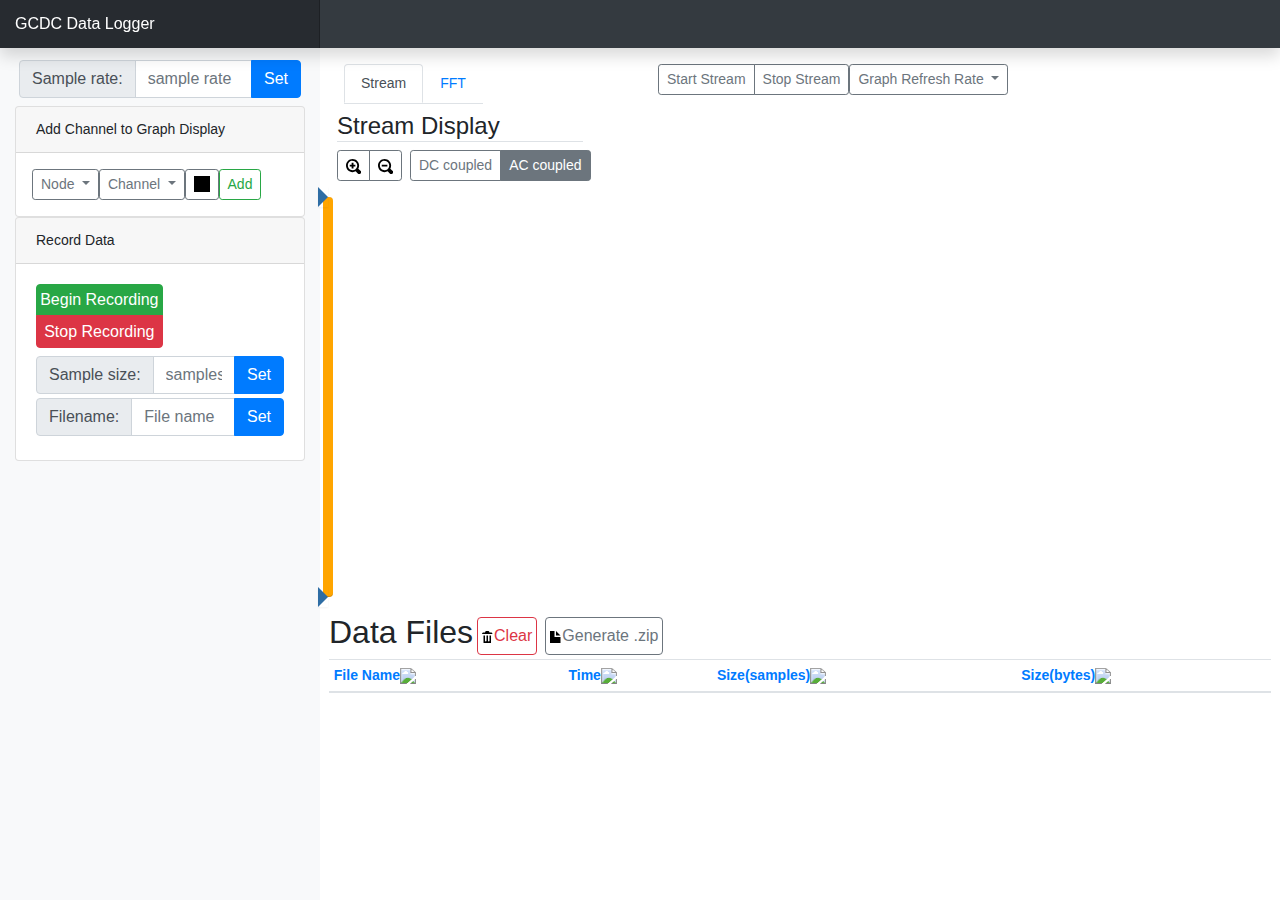
==== src/var/www/html/realtime.html @ ad4782fc "reorganized project to make better use of debian package manger for install" ====
<!DOCTYPE html>
<html lang="en">
  <head>
    <!-- Required meta tags -->
    <meta charset="utf-8">
    <meta name="viewport" content="width=device-width, initial-scale=1, shrink-to-fit=no">

    <link rel="stylesheet" href="lib/Bootstrap/css/bootstrap.min.css">
    <link rel="stylesheet" href="css/dashboard.css">
    <link rel="stylesheet" href="css/bootstrap-slider.min.css">
    <link rel="stylesheet" href="lib/colorpicker/css/bootstrap-colorpicker.min.css">
    <link rel="manifest" href="manifest.json">
    <title>GCDC Data Logger</title>
  </head>
  <body>
    <nav class="navbar navbar-dark fixed-top bg-dark flex-md-nowrap p-0 shadow">
    <div class="navbar-brand col-sm-3 col-md-3 mr-0">GCDC Data Logger</div>
    </nav>

    <div class="container-fluid">
      <div class="row" id="sidebar">
        <nav class="col-md-3 col-sm-3 d-none d-md-block bg-light">
          <div class="sidebar-sticky mt-5">
            
            

            <ul class="nav flex-column">
              <li class="nav-item m-1">
              	<div class="input-group mb-1">
                  <div class="input-group-prepend">
                    <span class="input-group-text">Sample rate:</span>
                  </div>
                  <input type="text" class="form-control" placeholder="sample rate" id="sampleRate">
                  <div class="input-group-append">
                    <button class="btn btn-primary" id="sampleRateBtn">Set</button>
                  </div>
              	</div>
              </li>
            </ul>
            
            <div class="card">
              <div class="card-header">
                Add Channel to Graph Display
              </div>
              <div class="card-body p-3">
                <div class="btn-toolbar">
                  
                  <div class="dropdown" id="cardNodeDrop">
                    <button class="btn btn-sm btn-outline-secondary dropdown-toggle" type="button" data-toggle="dropdown" id="cardNodeDropBtn">
                      Node
                    </button>
                    <div class="dropdown-menu">
                      <a class="dropdown-item" href="#" >0</a>
                      <a class="dropdown-item" href="#" >1</a>                
                      <a class="dropdown-item" href="#" >2</a>
                      <a class="dropdown-item" href="#" >3</a>
                      <a class="dropdown-item" href="#" >4</a>
                      <a class="dropdown-item" href="#" >5</a>
                      <a class="dropdown-item" href="#" >6</a>
                      <a class="dropdown-item" href="#" >7</a>
                      <a class="dropdown-item" href="#" >8</a>
                      <a class="dropdown-item" href="#" >9</a>
                    </div>
                  </div>

                  <div class="dropdown" id="cardChannelDrop">
                    <button class="btn btn-sm btn-outline-secondary dropdown-toggle" type="button" data-toggle="dropdown" id="cardChannelDropBtn">
                      Channel
                    </button>
                    <div class="dropdown-menu">
                      <a class="dropdown-item" href="#">X</a>
                      <a class="dropdown-item" href="#">Y</a>
                      <a class="dropdown-item" href="#">Z</a>
                      <a class="dropdown-item" href="#">Mag</a>
                    </div>
                  </div>
                  <a class="btn btn-sm btn-outline-secondary colorpicker-component" href="#" id="channelColorPicker" data-color="#000000">
                    <span class="add-on"><i></i></span>
                  </a>
                  <button class="btn btn-sm btn-outline-success" id="addChannel">
                    Add
                  </button>
                </div>
              </div>
            </div>
            <ul class="nav flex-column" id="displayedChannelsList">
            
            </ul>
            <div class="card">
              <div class="card-header">
              	Record Data
              </div>
              <div class="card-body p-3">
                <ul class="nav flex-column">
                  <li class="nav-item m-1">
                    <div class="btn-group-vertical">
                      <button class="btn btn-success nav-button" type="button" id="startLogging">Begin Recording</btn>
                      <button class="btn btn-danger nav-button" type="button" id="stopLogging">Stop Recording</btn>              
                    </div>
                    <div class="collapse mt-1" id="fileAlert"> 
                      <div class="alert alert-success show" role="alert">
                        Files are being recorded
                      </div>
                    </div>
                  </li>
                  <li class="nav-item m-1">
                    <div class="input-group mb-1">
                      <div class="input-group-prepend">
                        <span class="input-group-text">Sample size:</span>
                      </div>
                      <input type="text" class="form-control" placeholder="samples perfile" id="sampleSize">
                      <div class="input-group-append">
                        <button class="btn btn-primary" id="sampleSizeBtn">Set</button>
                      </div>
                    </div>
                    
                    <div class="input-group mb-1">
                      <div class="input-group-prepend">
                        <span class="input-group-text">Filename:</span>
                      </div>
                      <input type="text" class="form-control" placeholder="File name" id="fileName">
                      <div class="input-group-append">
                        <button class="btn btn-primary" id="fileNameBtn">Set</button>
                      </div>
                    </div>
                  </li>
                </ul>
              </div>
            </div>
          </div>
        </nav>

        <main role="main" class="col-md-9 ml-sm-auto col-lg-9 px-4">
          <div class="row">
            <div class="col-sm-4">
              <div class="nav mt-3">
                <ul class="nav nav-tabs">
                  <li class="active"><a id="streamTab"class="nav-link active" data-toggle="tab" href="#stream">Stream</a></li>
                  <li><a id="fftTab" class="nav-link" data-toggle="tab" href="#fft">FFT</a></li>
                </ul>
              </div>
            </div>
            <div class="col-sm-8">
              <div class="btn-toolbar mb-2 mt-3">
                <div class="btn-group">
                  <button class="btn btn-sm btn-outline-secondary" id="startStream" onclick="startStream()">Start Stream</button>
                  <button class="btn btn-sm btn-outline-secondary" id="stopStream" onclick="stopStream()">Stop Stream</button>
                </div>
                <div class="dropdown">
                  <button class="btn btn-sm btn-outline-secondary dropdown-toggle" type="button" data-toggle="dropdown" id="graphRefreshBtn">
                    Graph Refresh Rate
                  </button>
                  <div class="dropdown-menu">
                    <a class="dropdown-item" href="#" onclick="setGraphRefresh(5);return false;">5hz (slow)</a>
                    <a class="dropdown-item" href="#" onclick="setGraphRefresh(10);return false;">10hz (good)</a>              
                    <a class="dropdown-item" href="#" onclick="setGraphRefresh(20);return false;">20hz (fast)</a>
                    <a class="dropdown-item" href="#" onclick="setGraphRefresh(40);return false;">40hz (very fast)</a>
                  </div>
                </div>
              </div>
            </div>
          </div>
          <div class="row mb-3">
            <div class="tab-content">
              <div id="stream" class="tab-pane fade in show active">
                <div class="row">
                  <div class="col-sm-12">
                    <h2 class="h4 m-2 border-bottom">Stream Display</h2>
                  </div>
                </div>
                <div class="row">
                  <div class="col-sm-12">
                    <div class="btn-toolbar ml-2">
                      <div class="btn-group"> <!-- zoom -->
                        <button class="btn btn-sm btn-outline-secondary" id="zoomIn"><img src="images/zoom-in.svg" width="15px" height="15px"></button>
                        <button class="btn btn-sm btn-outline-secondary" id="zoomOut"><img src="images/zoom-out.svg" width="15px" height="15px"></button>
                      </div>
                      <div class="btn-group btn-group-toggle ml-2" data-toggle="buttons"> <!-- data transforms -->
                        <label class="btn btn-sm btn-outline-secondary">
                          <input type="radio" name="transform" id="filter_none" autocomplete="off" checked>
                          DC coupled
                        </label>
                        <label class="btn btn-sm btn-outline-secondary active">
                          <input type="radio" name="transform" id="filter_iir" autocomplete="off">
                          AC coupled
                        </label>
                      </div>
                      
                    </div>
                  </div>
                </div>
                <div class="row mt-3">
                  <div class="col-sm-1 p-0 mr-0 text-right">
                    <input id="rangeSlider" data-slider-id="slider1" type="text" class="slider"
                    data-slider-min="-5000" data-slider-max="5000" data-slider-step="10" 
                    data-slider-value="[-5000,5000]" data-slider-orientation="vertical" data-slider-handle="triangle" data-slider-tooltip="always"/>
                    
                  </div>
                  <div class="graph stream col-sm-11 p-0" id="streamGraph"></div>
                </div>
              </div>
              
              <div class="tab-pane fade in" id="fft">
                <div class="d-flex justify-content-between flex-wrap flex-md-nowrap align-items-center pt-3 pb-2 mb-3 border-bottom">
                  <h2 class="h4">FFT Display</h2>
                </div>
                <div class="graph fft" id="fftGraph"></div>
              </div>
            </div>
          </div>
          <div class="row">
            <h2>Data Files</h2>
            <div class="btn-toolbar">
              <button class="btn btn-outline-danger m-1 p-1" data-toggle="confirmation" data-popout="true" id="clearDataFiles"><img src="images/trash.svg" width="12px" height="12px">Clear</button>
              <button class="btn btn-outline-secondary m-1 p-1" id="generateZipBtn"><img src="images/file.svg" width="12px" height="12px">Generate .zip</button>
              <div class="collapse" id="generateZipCollapse">
                <div class="pt-2" id="waiting">
                  <div style="float:left;">Working...</div>
                </div>            
              </div>
              <div class="collapse" id="downloadZipCollapse">
                <a class="btn btn-outline-primary m-1 p-2" id="downloadZip"><img src="images/data-transfer-download.svg" width="12px" height="12px">Download</a>
              </div>    
            </div>
          </div>
          <div class="row">
            <div class="table-responsive">
          
              <table class="table table-striped table-sm" id="dataFiles">
                <thead>
                  <tr>
                    <th><a href="#"  id="byFileName">File Name<img src="/images/caret-bottom.svg" id="fileCaret" opacity="1"></a></th>
                    <th><a href="#"  id="byTime">Time<img src="/images/caret-bottom.svg" id="timeCaret" opacity="0"></a></th>
                    <th><a href="#"  id="bySamples">Size(samples)<img src="/images/caret-bottom.svg" id="sampleCaret" opacity="0"></a></th>
                    <th><a href="#"  id="byBytes">Size(bytes)<img src="/images/caret-bottom.svg" id="byteCaret" opacity="0"></a></th>
                  </tr>
                </thead>
              </table>
            </div>
          </div>
        </main>
      </div>
    </div>


    
    <script src="lib/d3/d3.v3.min.js"></script>
    <script src="lib/fft.js"></script> <!-- math -->
    <script src="lib/gcdc.js"></script>
    <script src="lib/streamGraph.js"></script>
    <script src="lib/fftGraph.js"></script>
    
    <script src="lib/jquery-3.3.1.slim.min.js"></script>
    <script src="lib/popper.min.js"></script>
    <script src="lib/Bootstrap/js/bootstrap.min.js"></script>    
    <script src="lib/bootstrap-confirmation.min.js"></script>
    <script src="lib/bootstrap-slider.min.js"></script>
    <script src="lib/colorpicker/js/bootstrap-colorpicker.min.js"></script>
    
    <script>
      
      /////////////////////////////////
      //Miscellaneous things for graphs    
      var throttleRate = 10;
      var isLogging = false;
      var isStreaming = false;
      var address = document.location.host; //index.html should be hosted on the pi
      var streamSocket = new WebSocket("ws://"+address+":7333")
      var controllerSocket = new WebSocket("ws://"+address+":7331")
    
      var graphTimer;
      var streamGraph = new StreamGraph(700,400,'#streamGraph')
      var isAC = true;
      var fftGraph = new FFTGraph(700,400,'#fftGraph')
      
      
      var nodeList = []
      nodeListSize = 10 //make this more important later
      for(i in d3.range(nodeListSize)){
        nodeList.push(new gcdcNode(i))
      }
      
      streamSocket.onopen = function(event){
        streamSocket.send('nodeid=all')
        startStream()
      }
      streamSocket.onmessage = function(event){
        if(document.getElementById("streamTab").classList.contains("active")){
	var frame = JSON.parse(event.data)
	sensorDataList = frame.data
//          sensorDataList = JSON.parse(event.data)
          filter = isAC? iirFilter : dummyFilter; //both are located in gcdc.js
          for(i in sensorDataList){
            nodeList[i].appendData(sensorDataList[i],filter)
          }
          
          chWithColor = []
          for(i in displayedChannels){
            ch = displayedChannels[i]
            color = document.getElementById(ch.name+"_header").style.backgroundColor
            chWithColor.push([ch,color])
          }
          streamGraph.updateData(chWithColor)
        }
        else{
          sensorDataList = JSON.parse(event.data)
          for(i in sensorDataList){
            nodeList[i].appendData(sensorDataList[i])
          }
          chWithColor=[]
          for(i in displayedChannels){
            ch = displayedChannels[i]
            color = document.getElementById(ch.name+'_header').style.backgroundColor
            chWithColor.push([ch,color])
          }
          fftGraph.updateData(chWithColor)  
        }
      }
      
      function updateFiles(){
        controllerSocket.send("fileRequest")
      }
      var clicks = {//used for ascending/descending sorting
        name: 0,
        time: 0,
        sSize: 0,
        bSize: 0
      }
      var sortable = {
        "name":0,
        "time":1,
        "samples":2,
        "bytes":3
      }
      var currentSort=sortable.name; //used to sort data when a file update is received
      
      var table = d3.select('table')
      var tbody = table.append('tbody')
      var rows 
      var currentFiles = []
     
      controllerSocket.onmessage = function(event){
        var data = JSON.parse(event.data)
        for(name in data){
          //List of files with extra info
          if(name == "fileList"){
            var fileList = data[name]
            tbody.selectAll('tr').remove()
            rows = tbody.selectAll('tr')
              .data(fileList)
              .enter()
              .append('tr')
            var cells = rows.selectAll('td')
              .data(function(row){
                return row
              })
              .enter()
              .append('td')
              .text(function(d,i){
                if(i==0){return ""}
                else{return d}
              });
            cells.filter(function(d,i){return i == 0})
              .append("a")
              .attr("href",function(d){
                return "data/"+d
              })
              .attr("download","")
              .html(function(d){
                return d;
              })
              
            if(currentSort==sortable.name){
              sortByName()
            }
            else if(currentSort==sortable.time){
              sortByTime()
            }
            else if(currentSort==sortable.samples){
              sortBySamples()
            }
            else if(currentSort==sortable.bytes){
              sortByBytes()
            }
          }
          //Either recording or not 
          else if(name=="recordingStatus"){
            var fileAlert = document.getElementById("fileAlert")
            isLogging = data[name] //true or false
            var isCollapsed = fileAlert.classList.contains("collapse")
            if(isCollapsed == isLogging){
              fileAlert.classList.toggle("collapse")
            }
            document.getElementById("startLogging").disabled = isLogging
            document.getElementById("stopLogging").disabled = !isLogging
          }
          //zip archive created
          else if(name=="zipCreated"){
            zipCreated(data[name])
            //seperate function using jquery so that the .toggle()'s work correctly 
          }
        }      
      }
      
      
      function sortByName(){
        rows.sort(function(a,b){
          if(a[0] < b[0]){
            return clicks.name%2==0 ? -1:1
          }else if(a[0] > b[0]){
            return clicks.name%2==0 ? 1:-1
          }else{
            return 0
          }
        })                   
      }
      function sortByTime(){
        rows.sort(function(a,b){
          if(Date.parse(a[1])<Date.parse(b[1])){
            return clicks.time%2==0 ? -1:1
          }else if(Date.parse(a[1])>Date.parse(b[1])){
            return clicks.time%2==0 ? 1:-1
          }else{
            return 0;
          }
        })
      }
      function sortBySamples(){
        rows.sort(function(a,b){
          if(parseInt(a[2]) < parseInt(b[2])){
            return clicks.sSize%2==0 ? -1:1
          }else if(parseInt(a[2]) > parseInt(b[2])){
            return clicks.sSize%2==0 ? 1:-1
          }else{
            return 0
          }
        })
      }
      function sortByBytes(){
        rows.sort(function(a,b){
          if(parseInt(a[3]) < parseInt(b[3])){
            return clicks.bSize%2==0 ? -1:1
          }else if(parseInt(a[3]) > parseInt(b[3])){
            return clicks.bSize%2==0 ? 1:-1
          }else{
            return 0
          }
        })
      }
      
      function sortByNameClicked(){
        clicks.name++
        currentSort=sortable.name
        sortByName()
        updateCaret()
        return false
      }
      function sortByTimeClicked(){
        clicks.time++
        currentSort=sortable.time
        sortByTime()
        updateCaret()
        return false
      }
      function sortBySamplesClicked(){
        clicks.sSize++
        currentSort=sortable.samples
        sortBySamples()
        updateCaret()
        return false
      }
      function sortByBytesClicked(){
        clicks.bSize++
        currentSort=sortable.bytes
        sortByBytes()
        updateCaret()
        return false
      }
      
      function updateCaret(){
        d3.select("table").selectAll("img")
          .style("opacity","0")
        var id = ''
        var isUp = true
        if(currentSort==sortable.name){
          id = "#fileCaret"
          isUp = clicks.name%2==1
        }
        else if(currentSort==sortable.time){
         id = "#timeCaret" 
         isUp = clicks.time%2==1
        }
        else if(currentSort==sortable.samples){
          id = "#sampleCaret"
          isUp = clicks.sSize%2==1
        }
        else if(currentSort==sortable.bytes){
          id = "#byteCaret"
          isUp = clicks.bSize%2==1
        }
        d3.select(id).style("opacity","1")
          .attr("src",function(){
            if(isUp){
              return "/images/caret-top.svg"
            }else{
              return "/images/caret-bottom.svg"
            }
          })
      }
      //assigning functions to javascript the right way
      //?
      window.onload = function(){
        document.getElementById("byFileName").onclick= sortByNameClicked;  
        document.getElementById("byTime").onclick=sortByTimeClicked;
        document.getElementById("bySamples").onclick=sortBySamplesClicked;
        document.getElementById("byBytes").onclick=sortByBytesClicked;
      }
      controllerSocket.onopen = function(){
        controllerSocket.send("fileRequest")
      }
             
    </script>

    <!-- jQuery first, then Popper.js, then Bootstrap JS -->
    
    <!--Needs jquery-->
    <script>
/****************
      // Plugins
****************/
      
      $('[data-toggle=confirmation]').confirmation({
        rootSelector: '[data-toggle=confirmation]',
        // other options
      });
      $('#clearDataFiles').click(clearDataFiles)
      //" confirmation plugin must be initialized before attaching event listener"
      
      $('#rangeSlider').slider({
        reversed: true,
        precision: 0,
        tooltip: 'always',
        tooltip_position: 'left',
        formatter: function(value){
          return "Difference: "+(value[1]-value[0])
        }
      });
      $(function(){
        $('#channelColorPicker').colorpicker()
      })
      
/*************************      
      //"Delegated event handlers"   <--- aka responsible adult way to make buttons do things
      //can't have onclick and data-toggle so you assign the event listener to the parent
*************************/

      //////////////////////////////
      // event handlers for sidebar:
      $(document).on("click","#startLogging",startLogging)
      $(document).on("click","#stopLogging",stopLogging)
      $(document).on("click","#sampleSizeBtn",sampleSize)
      $(document).on("click","#fileNameBtn",fileName)
      $(document).on("click","#sampleRateBtn",sampleRate)
      $("#sampleSize").keyup( function(event){
        event.preventDefault()
        if(event.which == 13){
          sampleSize()
          $("#sampleSize").blur()
        }
      })
      $("#fileName").keyup(function(event){
        event.preventDefault()
        if(event.which == 13){
          fileName()
          $("#fileName").blur()
        }
      })
      $("#sampleRate").keyup(function(event){
        event.preventDefault()
        if(event.which == 13){
          sampleRate()
          $("#sampleRate").blur()
        }
      })
      
      /////////////////////////////////////
      // event handlers for sidebar channel interface
      $(document).on("click","#addChannel",addChannelClicked)
      $('#cardNodeDrop').on('click','div a',function(){
        nodeSelect = Number($(this).text())
        $('#cardNodeDropBtn').text('Node: '+$(this).text())
      })
      $('#cardChannelDrop').on('click','div a',function(){
        channelSelect = $(this).text().toLowerCase()
        $('#cardChannelDropBtn').text('Channel: '+$(this).text())
      })
      $(document).on('click','.remove-channel-btn', removeChannel)
      
      //////////////////////////////////////
      // event handlers for stream (General)
      $(document).on("click","#startStream",startStream)
      $(document).on("click","#stopStream",stopStream)
      
      
      /////////////////////////////////////
      // event handlers for stream display
      $("#rangeSlider").slider().on('change',changeSliderVal)
      $(document).on("click","#zoomIn", zoomIn)
      $(document).on("click","#zoomOut", zoomOut)
      $(document).on("change","input:radio[id^='filter_']",filterToggle)
      
      /////////////////////////////////////
      // event handlers for file management
      $(document).on("click","#generateZipBtn",generateZip)
      $(document).on("click","#downloadZip",function(){
        $("#downloadZipCollapse").toggle("collapse")
        $("#generateZipBtn").prop("disable",false)
      })
      
/************************            
      //Function Definitions
      //If it isn't here look somewhere else
************************/
     
      ///////////////////////////////////
      // fucntion definitions for sidebar
      function startLogging(){
        if(!isLogging){
          isLogging = true;
          controllerSocket.send("recording=start")
        }
        $("#fileAlert").toggle("collapse")
        $("#startLogging").prop("disabled",isLogging)
        $("#stopLogging").prop("disabled", !isLogging)
      }
      
      function stopLogging(){
        if(isLogging){
          isLogging = false;
          controllerSocket.send("recording=stop")
          updateFiles()
        }
        $("#fileAlert").toggle("collapse")
        $("#startLogging").prop("disabled", isLogging)
        $("#stopLogging").prop("disabled",!isLogging)
      }
      
      function sampleSize(){
        val = $("#sampleSize").val()
        if(isNaN(val)){   // isNaN = is Not a Number
          console.log("Text field contains invalid input")
          //More robust error handling can be made later
        }else{
          controllerSocket.send("numSamples="+val)
        }
      }
      
      function fileName(){
        val = $("#fileName").val()
        controllerSocket.send("fileName="+val)
      }
      
      function sampleRate(){
        val = $("#sampleRate").val()
        if(isNaN(val)){
          console.log("Text field contains invalid input")
        }else{
          controllerSocket.send("sampleRate="+val)
        }
      }
      
      ////////////////////////////////////////////
      // function definitions for stream (general)
      function startStream(){
        if(!isStreaming){
          isStreaming = true;
          streamSocket.send("stream=true")
          graphTimer = setInterval(updateGraph, 1000/throttleRate)
          var tempNow = new Date();
          for(var name in streamGraph.Node){
                  group = streamGraph.Node[name]
                  group.data=group.data.map(function(){
                          return [tempNow,0]
                  })
                  group.path.data([group.data])
          }

        }
        $("#stopStream").prop("disabled", !isStreaming)
        $("#startStream").prop("disabled", isStreaming)
      }
      
      function stopStream(){
        if(isStreaming){
          isStreaming = false;
          streamSocket.send("stream=false")
          clearInterval(graphTimer)
        }
        $("#stopStream").prop("disabled", !isStreaming)
        $("#startStream").prop("disabled", isStreaming)                    
      }
      
      function updateGraph(){
        if(document.getElementById("streamTab").classList.contains("active")){
              streamGraph.updateGraph()
            }else{
              fftGraph.updateGraph()
            }
      }
      
      function changeNode(nodeNum){
        streamSocket.send("nodeid="+nodeNum)
        $("#nodeIdBtn").text("Node: "+nodeNum)
      }
      
      function setGraphRefresh(rate){
        throttleRate = rate
        if(isStreaming){
          clearInterval(graphTimer)
          graphTimer = setInterval(updateGraph, 1000/throttleRate)
        }
        $("#graphRefreshBtn").text("Graph Refresh: "+rate+"Hz")
      }
      
      ///////////////////////////////////////////
      // function definitions for Sidebar channel interface
      var displayedChannels = []
      var nodeSelect, channelSelect;
      function addChannelClicked(){
        if(typeof nodeSelect=='undefined' || typeof channelSelect=='undefined'){
          return; //fill it in ya big dummy
        }
        
        newId = 'n'+nodeSelect+'c'+channelSelect
        addChannel(newId)
      }
      
      function addChannel(newId){
        isDisplayed = false;      
        for(i in displayedChannels){
          ch  = displayedChannels[i]
          if(ch.name == newId){
            isDisplayed=true
          }
        }
        if( !(isDisplayed)){
          node = Number(newId.split('n')[1].split('c')[0])
          channel = newId.split('c')[1]
          console.log(node)
          console.log(channel)
          displayedChannels.push(nodeList[node][channel])
          d3.select('#displayedChannelsList').append('li')
            .attr('id',newId+'_card')
           
          d3.select('#'+newId+'_card')  
            .append('div')
            .attr('class','card m-1')
            .append('div')
            .attr('class','card-header colorpicker-component')
            .attr('id',newId+"_header")
            .attr('data-toggle','tooltip')
            .attr('data-placement','top')
            .attr('title','Click to raise on Graph')
            
            .style('background-color',$('#channelColorPicker').colorpicker('getValue'))
            
          d3.select('#'+newId+"_card .card")  
            .append('div')
            .attr('class','card-body p-1')
            .text('Node: '+node+',   Ch: '+channel+',   chID: '+newId)
            .append('button')
            .attr('type','button')
            .attr('class','btn btn-sm btn-outline-danger p-1 remove-channel-btn')
            .attr('id',newId+'_remove')
            .style('float','right')
            .text('Remove')
          
          
          $('#'+newId+'_header').colorpicker({
          	'color' : $('#channelColorPicker').colorpicker('getValue')
          }).on('changeColor', changeChannelColor)
          $(document).on('click','#'+newId+'_header',raiseChannel)
          $('#channelColorPicker').colorpicker('setValue', makeRandomColor())
        }
      }
      
      function makeRandomColor(){
        var c = '';
        while (c.length < 7) {
          c += (Math.random()).toString(16).substr(-6).substr(-1)
        }
        return '#'+c;
      }
      
      function removeChannel(event){
        id = event.target.id.split('_')[0]
        $('#'+id+'_card').remove()
        streamGraph.removePath('#'+id)
        fftGraph.removePath('#'+id)
        for(i in displayedChannels){
          if(displayedChannels[i].name == id){
            displayedChannels.splice(i,1)
          }
        }
      }
      function changeChannelColor(event){
      	console.log(event.color.toHex())
      	console.log(event.target.id)
      	$('#'+event.target.id).css('background-color',event.color.toHex())
      	raiseChannel(event)
      }
      function raiseChannel(event){
        id = event.target.id.split('_')[0]
        fftGraph.removePath('#'+id)
        streamGraph.removePath('#'+id)
        chWithColor = []
        for(i in displayedChannels){
          ch = displayedChannels[i]
          color = $('#'+ch.name+"_header").css('background-color')
          chWithColor.push([ch,color])
        }
        fftGraph.updateData(chWithColor)
        streamGraph.updateData(chWithColor)
      }
      
      //adds data
      function initChannels(){
        for(i in d3.range(10)){
          addChannel('n'+i+'cmag')
        }
      }
      
      
      ///////////////////////////////////////////
      // function definitions for file management
      function clearDataFiles(){
        controllerSocket.send("clearData")
        controllerSocket.send("fileRequest")
      }
      
      function generateZip(){
        controllerSocket.send("zipRequest")
        $("#generateZipBtn").prop("disabled", true)
        $("#generateZipCollapse").toggle("collapse")
        //When the "zipCreated" message is recieved then the download link is created
      }
      
      function zipCreated(name){
        $("#generateZipCollapse").toggle("collapse")
        $("#downloadZip").attr("href","data/archive/"+name)
          .attr("download","")
        $("#downloadZipCollapse").toggle("collapse")
         
      }
      
      
      //////////////////////////////////////////
      // function definitions for stream display
      function changeSliderVal(event){
        var a = event.value.newValue;
        var b = event.value.oldValue;

        var changed = !($.inArray(a[0], b) !== -1 && 
                        $.inArray(a[1], b) !== -1 && 
                        $.inArray(b[0], a) !== -1 && 
                        $.inArray(b[1], a) !== -1 && 
                        a.length === b.length);

        if(changed){
          streamGraph.setGuides(a[0],a[1])
        }
      }
      
      function zoomIn(){
        bounds = $("#rangeSlider").slider('getValue')
        streamGraph.updateBounds(bounds[0],bounds[1])
        $("#rangeSlider").slider('setAttribute', 'max', bounds[1])
        $("#rangeSlider").slider('setAttribute', 'min', bounds[0])
        $("#rangeSlider").slider('setAttribute', 'step', Math.round((bounds[1]-bounds[0])/60000)+1)//+1 so value is always greater than 0
        $("#rangeSlider").slider('setAttribute', 'value', bounds)
        $("#rangeSlider").slider('refresh')
      }
      
      function zoomOut(){
        oldBounds = $("#rangeSlider").slider('getValue')
        dif = streamGraph.max-streamGraph.min
        avg = (oldBounds[0]+oldBounds[1])/2
        bounds = [avg-dif,avg+dif] //Doubles the virtual area shown
        streamGraph.updateBounds(bounds[0],bounds[1])
        $("#rangeSlider").slider('setAttribute', 'max', bounds[1])
        $("#rangeSlider").slider('setAttribute', 'min', bounds[0])
        $("#rangeSlider").slider('setAttribute', 'step', Math.round((bounds[1]-bounds[0])/60000)+1)//+1 so value is always greater than 0
        $("#rangeSlider").slider('setAttribute', 'value',oldBounds)
        $("#rangeSlider").slider('refresh')
         
      }
      
      function filterToggle(event){
        isAC = false;
        if(event.target.id == "filter_iir"){
          isAC = true;
        }
      }
      
      $(document).ready(function(){
        initChannels()
      })
    </script>
  </body>
</html>
---- src/var/www/html/css/dashboard.css ----
body {
  font-size: .875rem;
}

.feather {
  width: 16px;
  height: 16px;
  vertical-align: text-bottom;
}

/*
 * Sidebar
 */

@media only screen and (max-width: 768px) {
  .responsive #top #main .sidebar {display:block !important; clear: both; }
}

@media screen and (max-width: 768px) {
  .row-offcanvas {
    position: relative;
    -webkit-transition: all 0.25s ease-out;
    -moz-transition: all 0.25s ease-out;
    transition: all 0.25s ease-out;
  }

  .row-offcanvas-left
  .sidebar-offcanvas {
    left: -33%;
  }

  .row-offcanvas-left.active {
    left: 33%;
  }

  .sidebar-offcanvas {
    position: absolute;
    top: 0;
    width: 33%;
    margin-left: 10px;
  }
}



.sidebar {
  position: fixed;
  top: 0;
  bottom: 0;
  left: 0;
  z-index: 100; /* Behind the navbar */
  padding: 48px 0 0; /* Height of navbar */
  box-shadow: inset -1px 0 0 rgba(0, 0, 0, .1);
}

.sidebar-sticky {
  position: relative;
  top: 0;
  height: calc(100vh - 48px);
  padding-top: .5rem;
  overflow-x: scroll;
  overflow-y: auto; /* Scrollable contents if viewport is shorter than content. */
}

@supports ((position: -webkit-sticky) or (position: sticky)) {
  .sidebar-sticky {
    position: -webkit-sticky;
    position: sticky;
  }
}

.sidebar .nav-link {
  font-weight: 500;
  color: #333;
}

.sidebar .nav-link .feather {
  margin-right: 4px;
  color: #999;
}

.sidebar .nav-link.active {
  color: #007bff;
}

.sidebar .nav-link:hover .feather,
.sidebar .nav-link.active .feather {
  color: inherit;
}

.sidebar-heading {
  font-size: .75rem;
  text-transform: uppercase;
}


.nav-button{
  padding: .2rem;
}
.nav-button-group{
  margin: .5rem;
}


/*
 * Content
 */

[role="main"] {
  padding-top: 48px; /* Space for fixed navbar */

  
}


th a:visited, th a:link{
  text-decoration: none;
  color: DarkSlatGray;  
}
th a:hover, th a:active{
  text-decoration: none;
  color: DarkCyan;
}


/*
 * Navbar
 */

.navbar-brand {
  padding-top: .75rem;
  padding-bottom: .75rem;
  font-size: 1rem;
  font-color: white;
  background-color: rgba(0, 0, 0, .25);
  box-shadow: inset -1px 0 0 rgba(0, 0, 0, .25);
}

.navbar .form-control {
  padding: .75rem 1rem;
  border-width: 0;
  border-radius: 0;
}

.form-control-dark {
  color: #fff;
  background-color: rgba(255, 255, 255, .1);
  border-color: rgba(255, 255, 255, .1);
}

.form-control-dark:focus {
  border-color: transparent;
  box-shadow: 0 0 0 3px rgba(255, 255, 255, .25);
}

/*
 * Utilities
 */

.border-top { border-top: 1px solid #e5e5e5; }
.border-bottom { border-bottom: 1px solid #e5e5e5; }

.dropdown-submenu {
    position: relative;
}

.dropdown-submenu .dropdown-menu {
    top: 0;
    left: 100%;
    margin-top: -1px;
}
/*
 * Graph
 */
.graph .axis {
  stroke-width: 1;
}
.graph .axis .tick line {
  stroke: black;
}
.graph .axis .tick text {
  fill: black;
  font-size: 0.7em;
}

.graph .axis .domain {
  fill: none;
  stroke: black;
}
.graph .group {
  fill: none;
  stroke: black;
  stroke-width: 1.5;
}

.stream line.horizontalGuide{
  stroke: orange;
  stroke-dasharray: 10;
}

.fft path{
  fill: none;
  stroke: red;
}

/*
 * Slider
 */
.slider{
  height:400px !important;
}
#slider1 .slider-selection{
  background: orange;
}
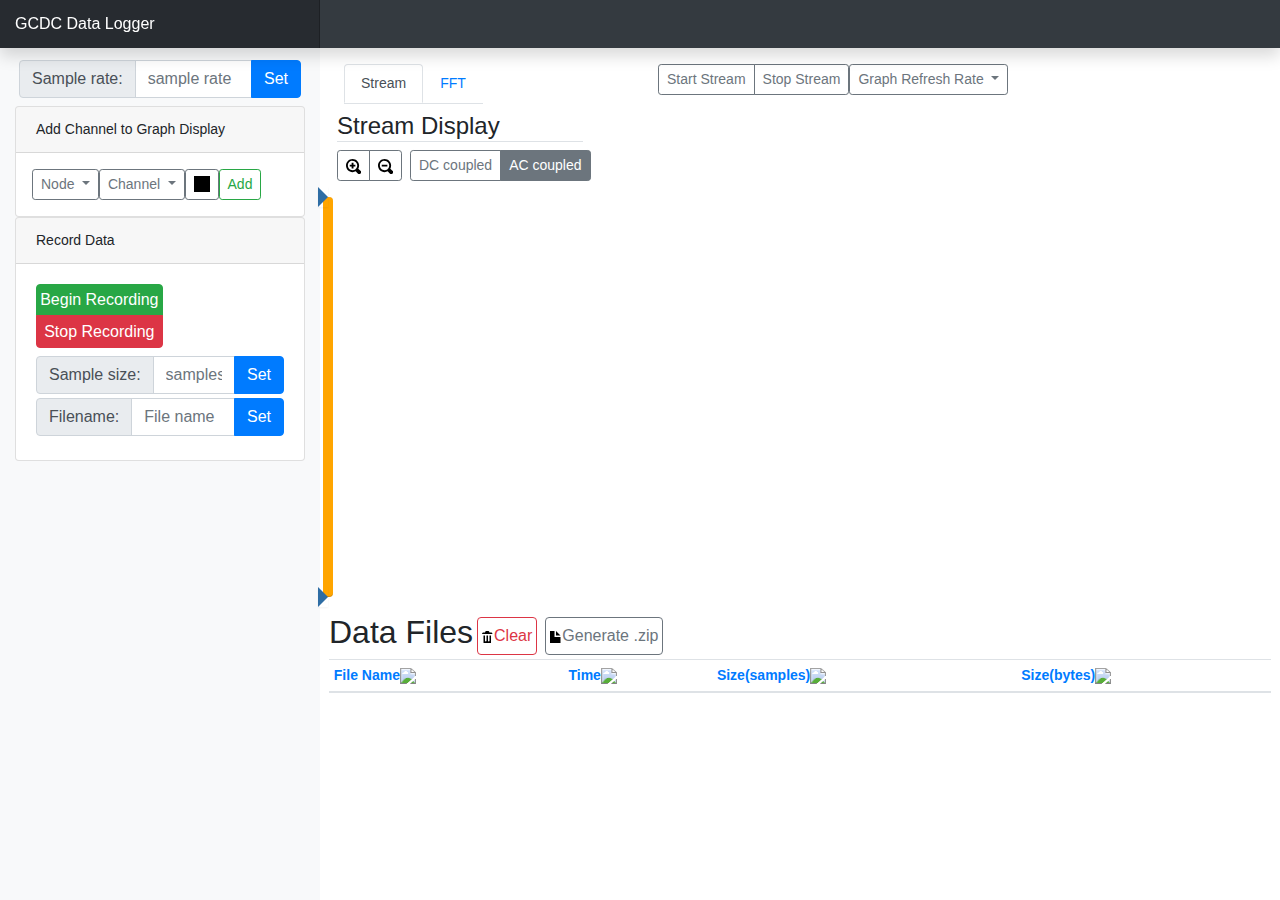
==== commit a3fae75b: "Fixed the FFT problem caused by the reformatting of the data" ====
--- a/src/var/www/html/realtime.html
+++ b/src/var/www/html/realtime.html
@@ -287,7 +287,7 @@
       streamSocket.onmessage = function(event){
         if(document.getElementById("streamTab").classList.contains("active")){
 	var frame = JSON.parse(event.data)
-	sensorDataList = frame.data
+	sensorDataList = frame.accel1
 //          sensorDataList = JSON.parse(event.data)
           filter = isAC? iirFilter : dummyFilter; //both are located in gcdc.js
           for(i in sensorDataList){
@@ -303,7 +303,9 @@
           streamGraph.updateData(chWithColor)
         }
         else{
-          sensorDataList = JSON.parse(event.data)
+	  var frame = JSON.parse(event.data)
+//	  sensorDataList = JSON.parse(event.data)
+	  sensorDataList = frame.accel1
           for(i in sensorDataList){
             nodeList[i].appendData(sensorDataList[i])
           }
@@ -746,8 +748,8 @@
         if( !(isDisplayed)){
           node = Number(newId.split('n')[1].split('c')[0])
           channel = newId.split('c')[1]
-          console.log(node)
-          console.log(channel)
+//          console.log(node)
+//          console.log(channel)
           displayedChannels.push(nodeList[node][channel])
           d3.select('#displayedChannelsList').append('li')
             .attr('id',newId+'_card')
